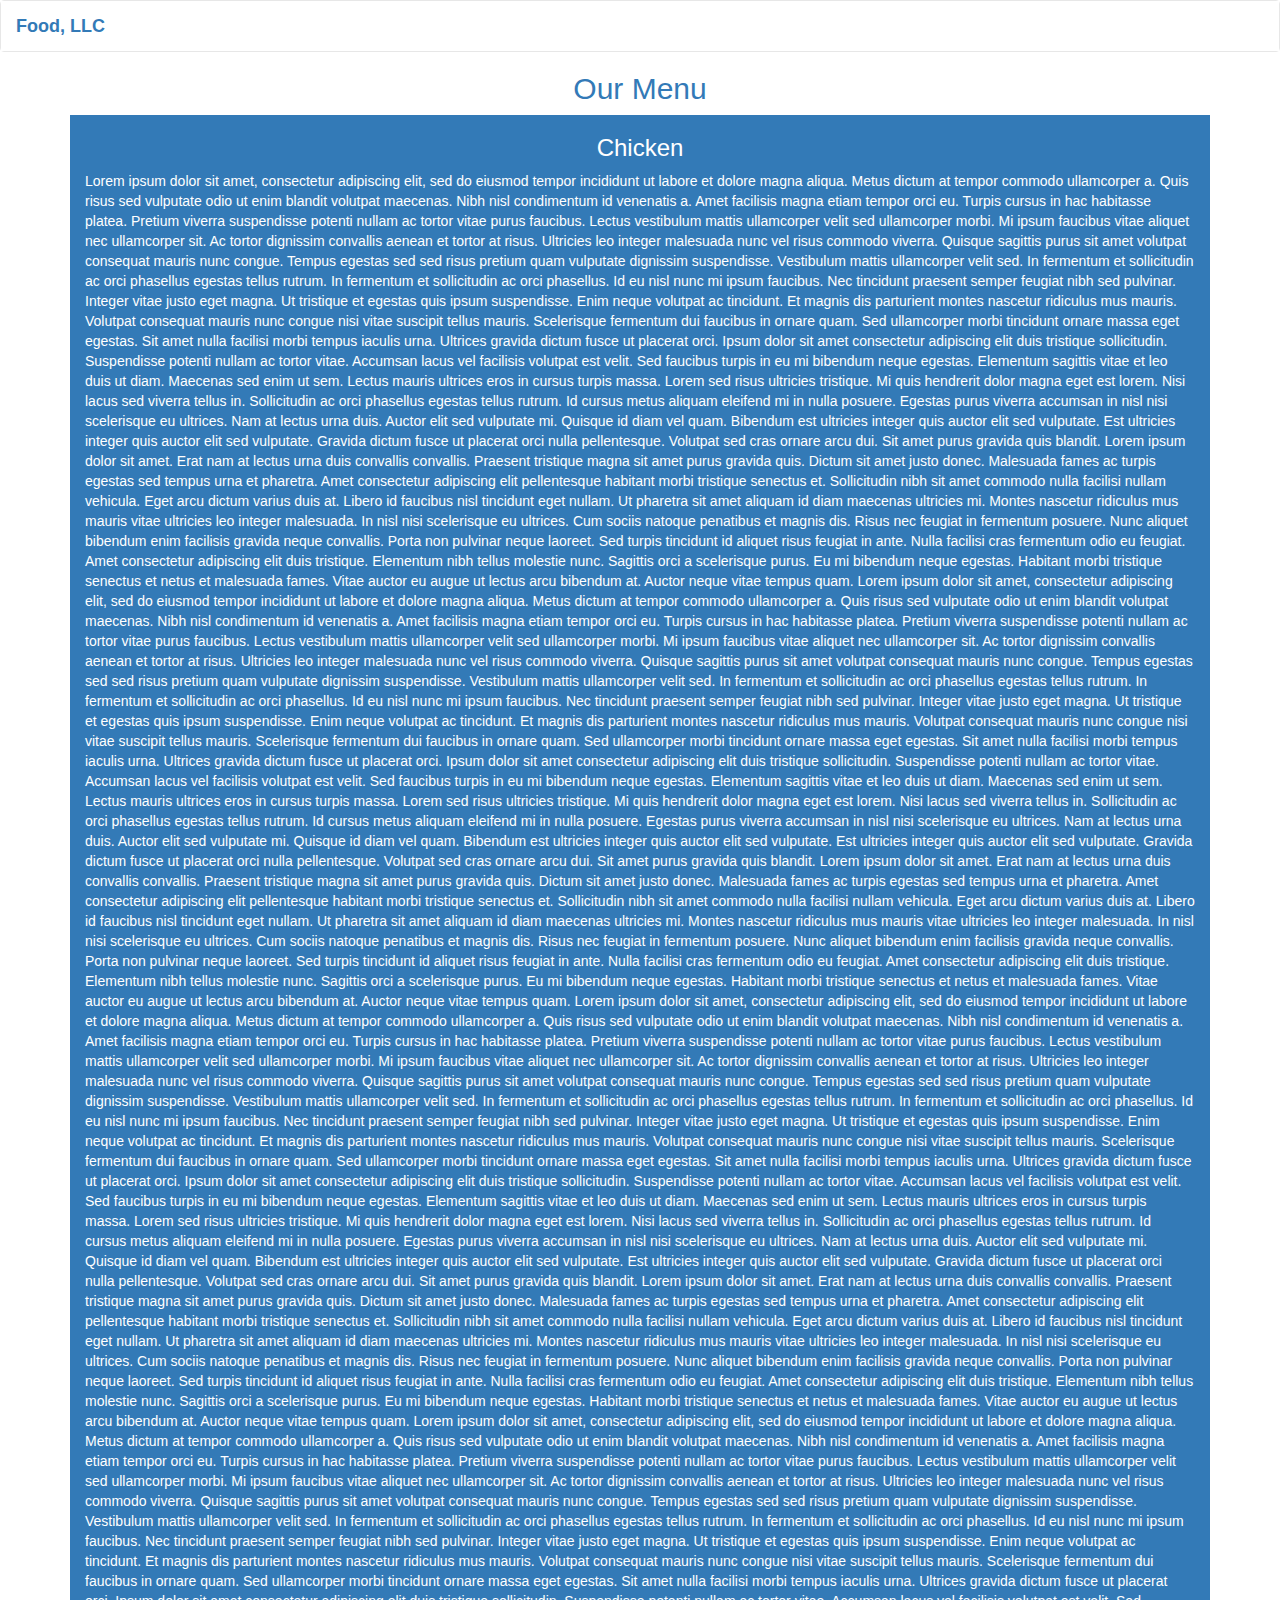
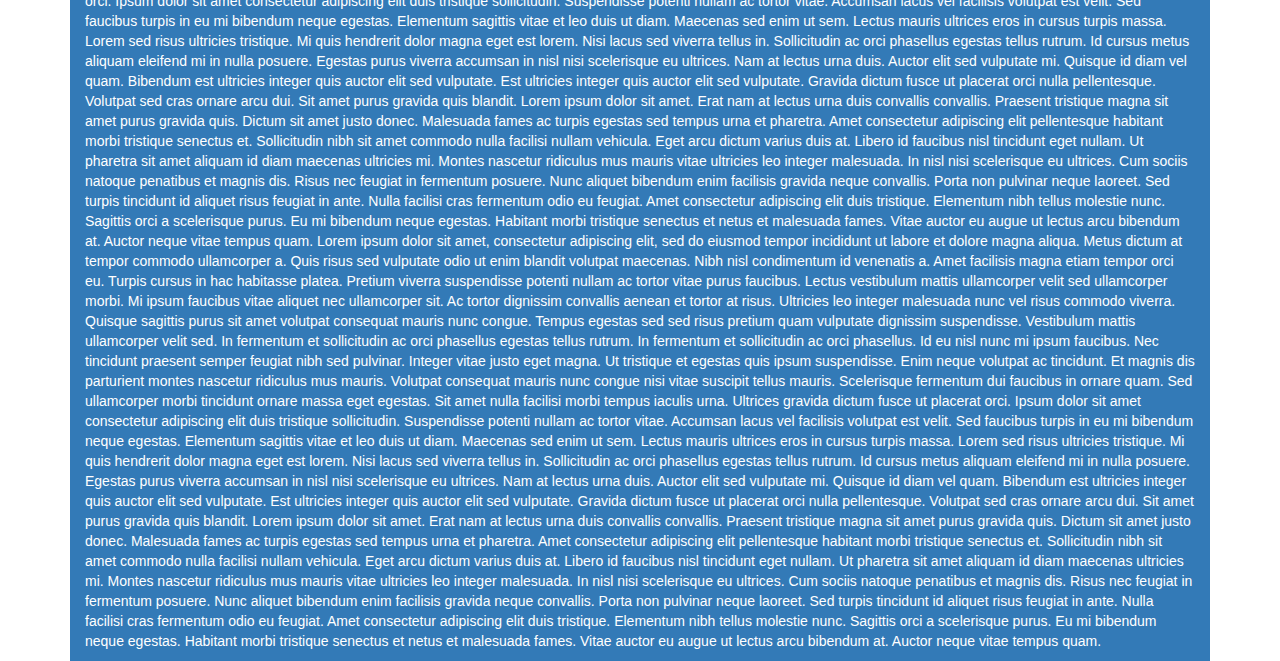
==== mod3_solution/index.html @ 7edb1a4d "Assignment module 3" ====
<!doctype html>
<html lang="en">
  <head>
    <meta charset="utf-8">
    <meta http-equiv="X-UA-Compatible" content="IE=edge">
    <meta name="viewport" content="width=device-width, initial-scale=1">

    <!-- HTML5 shim and Respond.js for IE8 support of HTML5 elements and media queries -->
    <!-- WARNING: Respond.js doesn't work if you view the page via file:// -->
    <!--[if lt IE 9]>
      <script src="https://oss.maxcdn.com/html5shiv/3.7.2/html5shiv.min.js"></script>
      <script src="https://oss.maxcdn.com/respond/1.4.2/respond.min.js"></script>
    <![endif]-->

    <title>Bootstrap Starter Page</title>
    <link rel="stylesheet" href="css/bootstrap.min.css">
    <link rel="stylesheet" href="css/styles.css">
  </head>
<body>

<header>
    <nav id="header-nav" class="navbar navbar-default">
        <div>
            <div class="navbar-header">
                <div class="navbar-brand">
                    <a href="index.html" class="pull-left">
                        Food, LLC
                    </a>
                </div>

                <button type="button" class="navbar-toggle collapsed" data-toggle="collapse"
                    data-target="#collapsable-nav" aria-expanded="false">
                    <span class="sr-only">Toggle navigation</span>
                    <span class="icon-bar"></span>
                    <span class="icon-bar"></span>
                    <span class="icon-bar"></span>
                </button>
            </div>
            <div id="collapsable-nav" class="collapse navbar-collapse">
                <ul id="nav-list" class="nav navbar-nav navbar-right visible-xs">
                    <li>
                        <a href="menu-categories.html">
                        <b>Chicken</b></a>
                    </li>
                    <li>
                        <a href="#">
                            <b>Beef</b>
                        </a>
                    </li>
                    <li>
                        <a href="#">
                            <b>Sushi</b>
                        </a>
                    </li>
                </ul><!-- #nav-list -->
            </div>
        </div>
    </nav>

</header>
<main>
    <h2 class="text-center">Our Menu</h2>
    <div class="container">
        <section class="col-md-12 col-sm-12 col-xs-12 content">
            <h3 class="text-center">Chicken</h3>
            <p>
                Lorem ipsum dolor sit amet, consectetur adipiscing elit, sed do eiusmod tempor incididunt ut labore et dolore magna
                aliqua. Metus dictum at tempor commodo ullamcorper a. Quis risus sed vulputate odio ut enim blandit volutpat maecenas.
                Nibh nisl condimentum id venenatis a. Amet facilisis magna etiam tempor orci eu. Turpis cursus in hac habitasse platea.
                Pretium viverra suspendisse potenti nullam ac tortor vitae purus faucibus. Lectus vestibulum mattis ullamcorper velit
                sed ullamcorper morbi. Mi ipsum faucibus vitae aliquet nec ullamcorper sit. Ac tortor dignissim convallis aenean et
                tortor at risus. Ultricies leo integer malesuada nunc vel risus commodo viverra. Quisque sagittis purus sit amet
                volutpat consequat mauris nunc congue. Tempus egestas sed sed risus pretium quam vulputate dignissim suspendisse.
                
                Vestibulum mattis ullamcorper velit sed. In fermentum et sollicitudin ac orci phasellus egestas tellus rutrum. In
                fermentum et sollicitudin ac orci phasellus. Id eu nisl nunc mi ipsum faucibus. Nec tincidunt praesent semper feugiat
                nibh sed pulvinar. Integer vitae justo eget magna. Ut tristique et egestas quis ipsum suspendisse. Enim neque volutpat
                ac tincidunt. Et magnis dis parturient montes nascetur ridiculus mus mauris. Volutpat consequat mauris nunc congue nisi
                vitae suscipit tellus mauris.
                
                Scelerisque fermentum dui faucibus in ornare quam. Sed ullamcorper morbi tincidunt ornare massa eget egestas. Sit amet
                nulla facilisi morbi tempus iaculis urna. Ultrices gravida dictum fusce ut placerat orci. Ipsum dolor sit amet
                consectetur adipiscing elit duis tristique sollicitudin. Suspendisse potenti nullam ac tortor vitae. Accumsan lacus vel
                facilisis volutpat est velit. Sed faucibus turpis in eu mi bibendum neque egestas. Elementum sagittis vitae et leo duis
                ut diam. Maecenas sed enim ut sem. Lectus mauris ultrices eros in cursus turpis massa. Lorem sed risus ultricies
                tristique. Mi quis hendrerit dolor magna eget est lorem. Nisi lacus sed viverra tellus in. Sollicitudin ac orci
                phasellus egestas tellus rutrum. Id cursus metus aliquam eleifend mi in nulla posuere. Egestas purus viverra accumsan in
                nisl nisi scelerisque eu ultrices. Nam at lectus urna duis.
                
                Auctor elit sed vulputate mi. Quisque id diam vel quam. Bibendum est ultricies integer quis auctor elit sed vulputate.
                Est ultricies integer quis auctor elit sed vulputate. Gravida dictum fusce ut placerat orci nulla pellentesque. Volutpat
                sed cras ornare arcu dui. Sit amet purus gravida quis blandit. Lorem ipsum dolor sit amet. Erat nam at lectus urna duis
                convallis convallis. Praesent tristique magna sit amet purus gravida quis. Dictum sit amet justo donec. Malesuada fames
                ac turpis egestas sed tempus urna et pharetra. Amet consectetur adipiscing elit pellentesque habitant morbi tristique
                senectus et. Sollicitudin nibh sit amet commodo nulla facilisi nullam vehicula. Eget arcu dictum varius duis at. Libero
                id faucibus nisl tincidunt eget nullam. Ut pharetra sit amet aliquam id diam maecenas ultricies mi. Montes nascetur
                ridiculus mus mauris vitae ultricies leo integer malesuada. In nisl nisi scelerisque eu ultrices.
                
                Cum sociis natoque penatibus et magnis dis. Risus nec feugiat in fermentum posuere. Nunc aliquet bibendum enim facilisis
                gravida neque convallis. Porta non pulvinar neque laoreet. Sed turpis tincidunt id aliquet risus feugiat in ante. Nulla
                facilisi cras fermentum odio eu feugiat. Amet consectetur adipiscing elit duis tristique. Elementum nibh tellus molestie
                nunc. Sagittis orci a scelerisque purus. Eu mi bibendum neque egestas. Habitant morbi tristique senectus et netus et
                malesuada fames. Vitae auctor eu augue ut lectus arcu bibendum at. Auctor neque vitae tempus quam.
                Lorem ipsum dolor sit amet, consectetur adipiscing elit, sed do eiusmod tempor incididunt ut labore et dolore magna
                aliqua. Metus dictum at tempor commodo ullamcorper a. Quis risus sed vulputate odio ut enim blandit volutpat maecenas.
                Nibh nisl condimentum id venenatis a. Amet facilisis magna etiam tempor orci eu. Turpis cursus in hac habitasse platea.
                Pretium viverra suspendisse potenti nullam ac tortor vitae purus faucibus. Lectus vestibulum mattis ullamcorper velit
                sed ullamcorper morbi. Mi ipsum faucibus vitae aliquet nec ullamcorper sit. Ac tortor dignissim convallis aenean et
                tortor at risus. Ultricies leo integer malesuada nunc vel risus commodo viverra. Quisque sagittis purus sit amet
                volutpat consequat mauris nunc congue. Tempus egestas sed sed risus pretium quam vulputate dignissim suspendisse.
                
                Vestibulum mattis ullamcorper velit sed. In fermentum et sollicitudin ac orci phasellus egestas tellus rutrum. In
                fermentum et sollicitudin ac orci phasellus. Id eu nisl nunc mi ipsum faucibus. Nec tincidunt praesent semper feugiat
                nibh sed pulvinar. Integer vitae justo eget magna. Ut tristique et egestas quis ipsum suspendisse. Enim neque volutpat
                ac tincidunt. Et magnis dis parturient montes nascetur ridiculus mus mauris. Volutpat consequat mauris nunc congue nisi
                vitae suscipit tellus mauris.
                
                Scelerisque fermentum dui faucibus in ornare quam. Sed ullamcorper morbi tincidunt ornare massa eget egestas. Sit amet
                nulla facilisi morbi tempus iaculis urna. Ultrices gravida dictum fusce ut placerat orci. Ipsum dolor sit amet
                consectetur adipiscing elit duis tristique sollicitudin. Suspendisse potenti nullam ac tortor vitae. Accumsan lacus vel
                facilisis volutpat est velit. Sed faucibus turpis in eu mi bibendum neque egestas. Elementum sagittis vitae et leo duis
                ut diam. Maecenas sed enim ut sem. Lectus mauris ultrices eros in cursus turpis massa. Lorem sed risus ultricies
                tristique. Mi quis hendrerit dolor magna eget est lorem. Nisi lacus sed viverra tellus in. Sollicitudin ac orci
                phasellus egestas tellus rutrum. Id cursus metus aliquam eleifend mi in nulla posuere. Egestas purus viverra accumsan in
                nisl nisi scelerisque eu ultrices. Nam at lectus urna duis.
                
                Auctor elit sed vulputate mi. Quisque id diam vel quam. Bibendum est ultricies integer quis auctor elit sed vulputate.
                Est ultricies integer quis auctor elit sed vulputate. Gravida dictum fusce ut placerat orci nulla pellentesque. Volutpat
                sed cras ornare arcu dui. Sit amet purus gravida quis blandit. Lorem ipsum dolor sit amet. Erat nam at lectus urna duis
                convallis convallis. Praesent tristique magna sit amet purus gravida quis. Dictum sit amet justo donec. Malesuada fames
                ac turpis egestas sed tempus urna et pharetra. Amet consectetur adipiscing elit pellentesque habitant morbi tristique
                senectus et. Sollicitudin nibh sit amet commodo nulla facilisi nullam vehicula. Eget arcu dictum varius duis at. Libero
                id faucibus nisl tincidunt eget nullam. Ut pharetra sit amet aliquam id diam maecenas ultricies mi. Montes nascetur
                ridiculus mus mauris vitae ultricies leo integer malesuada. In nisl nisi scelerisque eu ultrices.
                
                Cum sociis natoque penatibus et magnis dis. Risus nec feugiat in fermentum posuere. Nunc aliquet bibendum enim facilisis
                gravida neque convallis. Porta non pulvinar neque laoreet. Sed turpis tincidunt id aliquet risus feugiat in ante. Nulla
                facilisi cras fermentum odio eu feugiat. Amet consectetur adipiscing elit duis tristique. Elementum nibh tellus molestie
                nunc. Sagittis orci a scelerisque purus. Eu mi bibendum neque egestas. Habitant morbi tristique senectus et netus et
                malesuada fames. Vitae auctor eu augue ut lectus arcu bibendum at. Auctor neque vitae tempus quam.
                Lorem ipsum dolor sit amet, consectetur adipiscing elit, sed do eiusmod tempor incididunt ut labore et dolore magna
                aliqua. Metus dictum at tempor commodo ullamcorper a. Quis risus sed vulputate odio ut enim blandit volutpat maecenas.
                Nibh nisl condimentum id venenatis a. Amet facilisis magna etiam tempor orci eu. Turpis cursus in hac habitasse platea.
                Pretium viverra suspendisse potenti nullam ac tortor vitae purus faucibus. Lectus vestibulum mattis ullamcorper velit
                sed ullamcorper morbi. Mi ipsum faucibus vitae aliquet nec ullamcorper sit. Ac tortor dignissim convallis aenean et
                tortor at risus. Ultricies leo integer malesuada nunc vel risus commodo viverra. Quisque sagittis purus sit amet
                volutpat consequat mauris nunc congue. Tempus egestas sed sed risus pretium quam vulputate dignissim suspendisse.
                
                Vestibulum mattis ullamcorper velit sed. In fermentum et sollicitudin ac orci phasellus egestas tellus rutrum. In
                fermentum et sollicitudin ac orci phasellus. Id eu nisl nunc mi ipsum faucibus. Nec tincidunt praesent semper feugiat
                nibh sed pulvinar. Integer vitae justo eget magna. Ut tristique et egestas quis ipsum suspendisse. Enim neque volutpat
                ac tincidunt. Et magnis dis parturient montes nascetur ridiculus mus mauris. Volutpat consequat mauris nunc congue nisi
                vitae suscipit tellus mauris.
                
                Scelerisque fermentum dui faucibus in ornare quam. Sed ullamcorper morbi tincidunt ornare massa eget egestas. Sit amet
                nulla facilisi morbi tempus iaculis urna. Ultrices gravida dictum fusce ut placerat orci. Ipsum dolor sit amet
                consectetur adipiscing elit duis tristique sollicitudin. Suspendisse potenti nullam ac tortor vitae. Accumsan lacus vel
                facilisis volutpat est velit. Sed faucibus turpis in eu mi bibendum neque egestas. Elementum sagittis vitae et leo duis
                ut diam. Maecenas sed enim ut sem. Lectus mauris ultrices eros in cursus turpis massa. Lorem sed risus ultricies
                tristique. Mi quis hendrerit dolor magna eget est lorem. Nisi lacus sed viverra tellus in. Sollicitudin ac orci
                phasellus egestas tellus rutrum. Id cursus metus aliquam eleifend mi in nulla posuere. Egestas purus viverra accumsan in
                nisl nisi scelerisque eu ultrices. Nam at lectus urna duis.
                
                Auctor elit sed vulputate mi. Quisque id diam vel quam. Bibendum est ultricies integer quis auctor elit sed vulputate.
                Est ultricies integer quis auctor elit sed vulputate. Gravida dictum fusce ut placerat orci nulla pellentesque. Volutpat
                sed cras ornare arcu dui. Sit amet purus gravida quis blandit. Lorem ipsum dolor sit amet. Erat nam at lectus urna duis
                convallis convallis. Praesent tristique magna sit amet purus gravida quis. Dictum sit amet justo donec. Malesuada fames
                ac turpis egestas sed tempus urna et pharetra. Amet consectetur adipiscing elit pellentesque habitant morbi tristique
                senectus et. Sollicitudin nibh sit amet commodo nulla facilisi nullam vehicula. Eget arcu dictum varius duis at. Libero
                id faucibus nisl tincidunt eget nullam. Ut pharetra sit amet aliquam id diam maecenas ultricies mi. Montes nascetur
                ridiculus mus mauris vitae ultricies leo integer malesuada. In nisl nisi scelerisque eu ultrices.
                
                Cum sociis natoque penatibus et magnis dis. Risus nec feugiat in fermentum posuere. Nunc aliquet bibendum enim facilisis
                gravida neque convallis. Porta non pulvinar neque laoreet. Sed turpis tincidunt id aliquet risus feugiat in ante. Nulla
                facilisi cras fermentum odio eu feugiat. Amet consectetur adipiscing elit duis tristique. Elementum nibh tellus molestie
                nunc. Sagittis orci a scelerisque purus. Eu mi bibendum neque egestas. Habitant morbi tristique senectus et netus et
                malesuada fames. Vitae auctor eu augue ut lectus arcu bibendum at. Auctor neque vitae tempus quam.
                Lorem ipsum dolor sit amet, consectetur adipiscing elit, sed do eiusmod tempor incididunt ut labore et dolore magna
                aliqua. Metus dictum at tempor commodo ullamcorper a. Quis risus sed vulputate odio ut enim blandit volutpat maecenas.
                Nibh nisl condimentum id venenatis a. Amet facilisis magna etiam tempor orci eu. Turpis cursus in hac habitasse platea.
                Pretium viverra suspendisse potenti nullam ac tortor vitae purus faucibus. Lectus vestibulum mattis ullamcorper velit
                sed ullamcorper morbi. Mi ipsum faucibus vitae aliquet nec ullamcorper sit. Ac tortor dignissim convallis aenean et
                tortor at risus. Ultricies leo integer malesuada nunc vel risus commodo viverra. Quisque sagittis purus sit amet
                volutpat consequat mauris nunc congue. Tempus egestas sed sed risus pretium quam vulputate dignissim suspendisse.
                
                Vestibulum mattis ullamcorper velit sed. In fermentum et sollicitudin ac orci phasellus egestas tellus rutrum. In
                fermentum et sollicitudin ac orci phasellus. Id eu nisl nunc mi ipsum faucibus. Nec tincidunt praesent semper feugiat
                nibh sed pulvinar. Integer vitae justo eget magna. Ut tristique et egestas quis ipsum suspendisse. Enim neque volutpat
                ac tincidunt. Et magnis dis parturient montes nascetur ridiculus mus mauris. Volutpat consequat mauris nunc congue nisi
                vitae suscipit tellus mauris.
                
                Scelerisque fermentum dui faucibus in ornare quam. Sed ullamcorper morbi tincidunt ornare massa eget egestas. Sit amet
                nulla facilisi morbi tempus iaculis urna. Ultrices gravida dictum fusce ut placerat orci. Ipsum dolor sit amet
                consectetur adipiscing elit duis tristique sollicitudin. Suspendisse potenti nullam ac tortor vitae. Accumsan lacus vel
                facilisis volutpat est velit. Sed faucibus turpis in eu mi bibendum neque egestas. Elementum sagittis vitae et leo duis
                ut diam. Maecenas sed enim ut sem. Lectus mauris ultrices eros in cursus turpis massa. Lorem sed risus ultricies
                tristique. Mi quis hendrerit dolor magna eget est lorem. Nisi lacus sed viverra tellus in. Sollicitudin ac orci
                phasellus egestas tellus rutrum. Id cursus metus aliquam eleifend mi in nulla posuere. Egestas purus viverra accumsan in
                nisl nisi scelerisque eu ultrices. Nam at lectus urna duis.
                
                Auctor elit sed vulputate mi. Quisque id diam vel quam. Bibendum est ultricies integer quis auctor elit sed vulputate.
                Est ultricies integer quis auctor elit sed vulputate. Gravida dictum fusce ut placerat orci nulla pellentesque. Volutpat
                sed cras ornare arcu dui. Sit amet purus gravida quis blandit. Lorem ipsum dolor sit amet. Erat nam at lectus urna duis
                convallis convallis. Praesent tristique magna sit amet purus gravida quis. Dictum sit amet justo donec. Malesuada fames
                ac turpis egestas sed tempus urna et pharetra. Amet consectetur adipiscing elit pellentesque habitant morbi tristique
                senectus et. Sollicitudin nibh sit amet commodo nulla facilisi nullam vehicula. Eget arcu dictum varius duis at. Libero
                id faucibus nisl tincidunt eget nullam. Ut pharetra sit amet aliquam id diam maecenas ultricies mi. Montes nascetur
                ridiculus mus mauris vitae ultricies leo integer malesuada. In nisl nisi scelerisque eu ultrices.
                
                Cum sociis natoque penatibus et magnis dis. Risus nec feugiat in fermentum posuere. Nunc aliquet bibendum enim facilisis
                gravida neque convallis. Porta non pulvinar neque laoreet. Sed turpis tincidunt id aliquet risus feugiat in ante. Nulla
                facilisi cras fermentum odio eu feugiat. Amet consectetur adipiscing elit duis tristique. Elementum nibh tellus molestie
                nunc. Sagittis orci a scelerisque purus. Eu mi bibendum neque egestas. Habitant morbi tristique senectus et netus et
                malesuada fames. Vitae auctor eu augue ut lectus arcu bibendum at. Auctor neque vitae tempus quam.
                Lorem ipsum dolor sit amet, consectetur adipiscing elit, sed do eiusmod tempor incididunt ut labore et dolore magna
                aliqua. Metus dictum at tempor commodo ullamcorper a. Quis risus sed vulputate odio ut enim blandit volutpat maecenas.
                Nibh nisl condimentum id venenatis a. Amet facilisis magna etiam tempor orci eu. Turpis cursus in hac habitasse platea.
                Pretium viverra suspendisse potenti nullam ac tortor vitae purus faucibus. Lectus vestibulum mattis ullamcorper velit
                sed ullamcorper morbi. Mi ipsum faucibus vitae aliquet nec ullamcorper sit. Ac tortor dignissim convallis aenean et
                tortor at risus. Ultricies leo integer malesuada nunc vel risus commodo viverra. Quisque sagittis purus sit amet
                volutpat consequat mauris nunc congue. Tempus egestas sed sed risus pretium quam vulputate dignissim suspendisse.
                
                Vestibulum mattis ullamcorper velit sed. In fermentum et sollicitudin ac orci phasellus egestas tellus rutrum. In
                fermentum et sollicitudin ac orci phasellus. Id eu nisl nunc mi ipsum faucibus. Nec tincidunt praesent semper feugiat
                nibh sed pulvinar. Integer vitae justo eget magna. Ut tristique et egestas quis ipsum suspendisse. Enim neque volutpat
                ac tincidunt. Et magnis dis parturient montes nascetur ridiculus mus mauris. Volutpat consequat mauris nunc congue nisi
                vitae suscipit tellus mauris.
                
                Scelerisque fermentum dui faucibus in ornare quam. Sed ullamcorper morbi tincidunt ornare massa eget egestas. Sit amet
                nulla facilisi morbi tempus iaculis urna. Ultrices gravida dictum fusce ut placerat orci. Ipsum dolor sit amet
                consectetur adipiscing elit duis tristique sollicitudin. Suspendisse potenti nullam ac tortor vitae. Accumsan lacus vel
                facilisis volutpat est velit. Sed faucibus turpis in eu mi bibendum neque egestas. Elementum sagittis vitae et leo duis
                ut diam. Maecenas sed enim ut sem. Lectus mauris ultrices eros in cursus turpis massa. Lorem sed risus ultricies
                tristique. Mi quis hendrerit dolor magna eget est lorem. Nisi lacus sed viverra tellus in. Sollicitudin ac orci
                phasellus egestas tellus rutrum. Id cursus metus aliquam eleifend mi in nulla posuere. Egestas purus viverra accumsan in
                nisl nisi scelerisque eu ultrices. Nam at lectus urna duis.
                
                Auctor elit sed vulputate mi. Quisque id diam vel quam. Bibendum est ultricies integer quis auctor elit sed vulputate.
                Est ultricies integer quis auctor elit sed vulputate. Gravida dictum fusce ut placerat orci nulla pellentesque. Volutpat
                sed cras ornare arcu dui. Sit amet purus gravida quis blandit. Lorem ipsum dolor sit amet. Erat nam at lectus urna duis
                convallis convallis. Praesent tristique magna sit amet purus gravida quis. Dictum sit amet justo donec. Malesuada fames
                ac turpis egestas sed tempus urna et pharetra. Amet consectetur adipiscing elit pellentesque habitant morbi tristique
                senectus et. Sollicitudin nibh sit amet commodo nulla facilisi nullam vehicula. Eget arcu dictum varius duis at. Libero
                id faucibus nisl tincidunt eget nullam. Ut pharetra sit amet aliquam id diam maecenas ultricies mi. Montes nascetur
                ridiculus mus mauris vitae ultricies leo integer malesuada. In nisl nisi scelerisque eu ultrices.
                
                Cum sociis natoque penatibus et magnis dis. Risus nec feugiat in fermentum posuere. Nunc aliquet bibendum enim facilisis
                gravida neque convallis. Porta non pulvinar neque laoreet. Sed turpis tincidunt id aliquet risus feugiat in ante. Nulla
                facilisi cras fermentum odio eu feugiat. Amet consectetur adipiscing elit duis tristique. Elementum nibh tellus molestie
                nunc. Sagittis orci a scelerisque purus. Eu mi bibendum neque egestas. Habitant morbi tristique senectus et netus et
                malesuada fames. Vitae auctor eu augue ut lectus arcu bibendum at. Auctor neque vitae tempus quam.
            </p>
        </section>
    </div>
</main>

  <!-- jQuery (Bootstrap JS plugins depend on it) -->
  <script src="js/jquery-1.11.3.min.js"></script>
  <script src="js/bootstrap.min.js"></script>
  <script src="js/script.js"></script>
</body>
</html>
---- mod3_solution/css/styles.css ----
.navbar-brand a{
    font-weight: bold;
}

.navbar-brand a:hover{
    text-decoration: none;
}

.nav.navbar-nav.navbar-right a{
    text-align: center;
}

#collapsable-nav{
    padding: 0;
    background-color: #fff;
}

#nav-list{
    margin: 0;
    background-color: #337ab7;
}

#nav-list > li{
    border: 1px solid black;
}

#nav-list > li > a{
    color: #fff;
}

#nav-list > li > a:hover{
    background-color: #03a9f4;
}

h2{
    color: #337ab7;
}

.content{
    background-color: #337ab7;
    color: #fff;
}
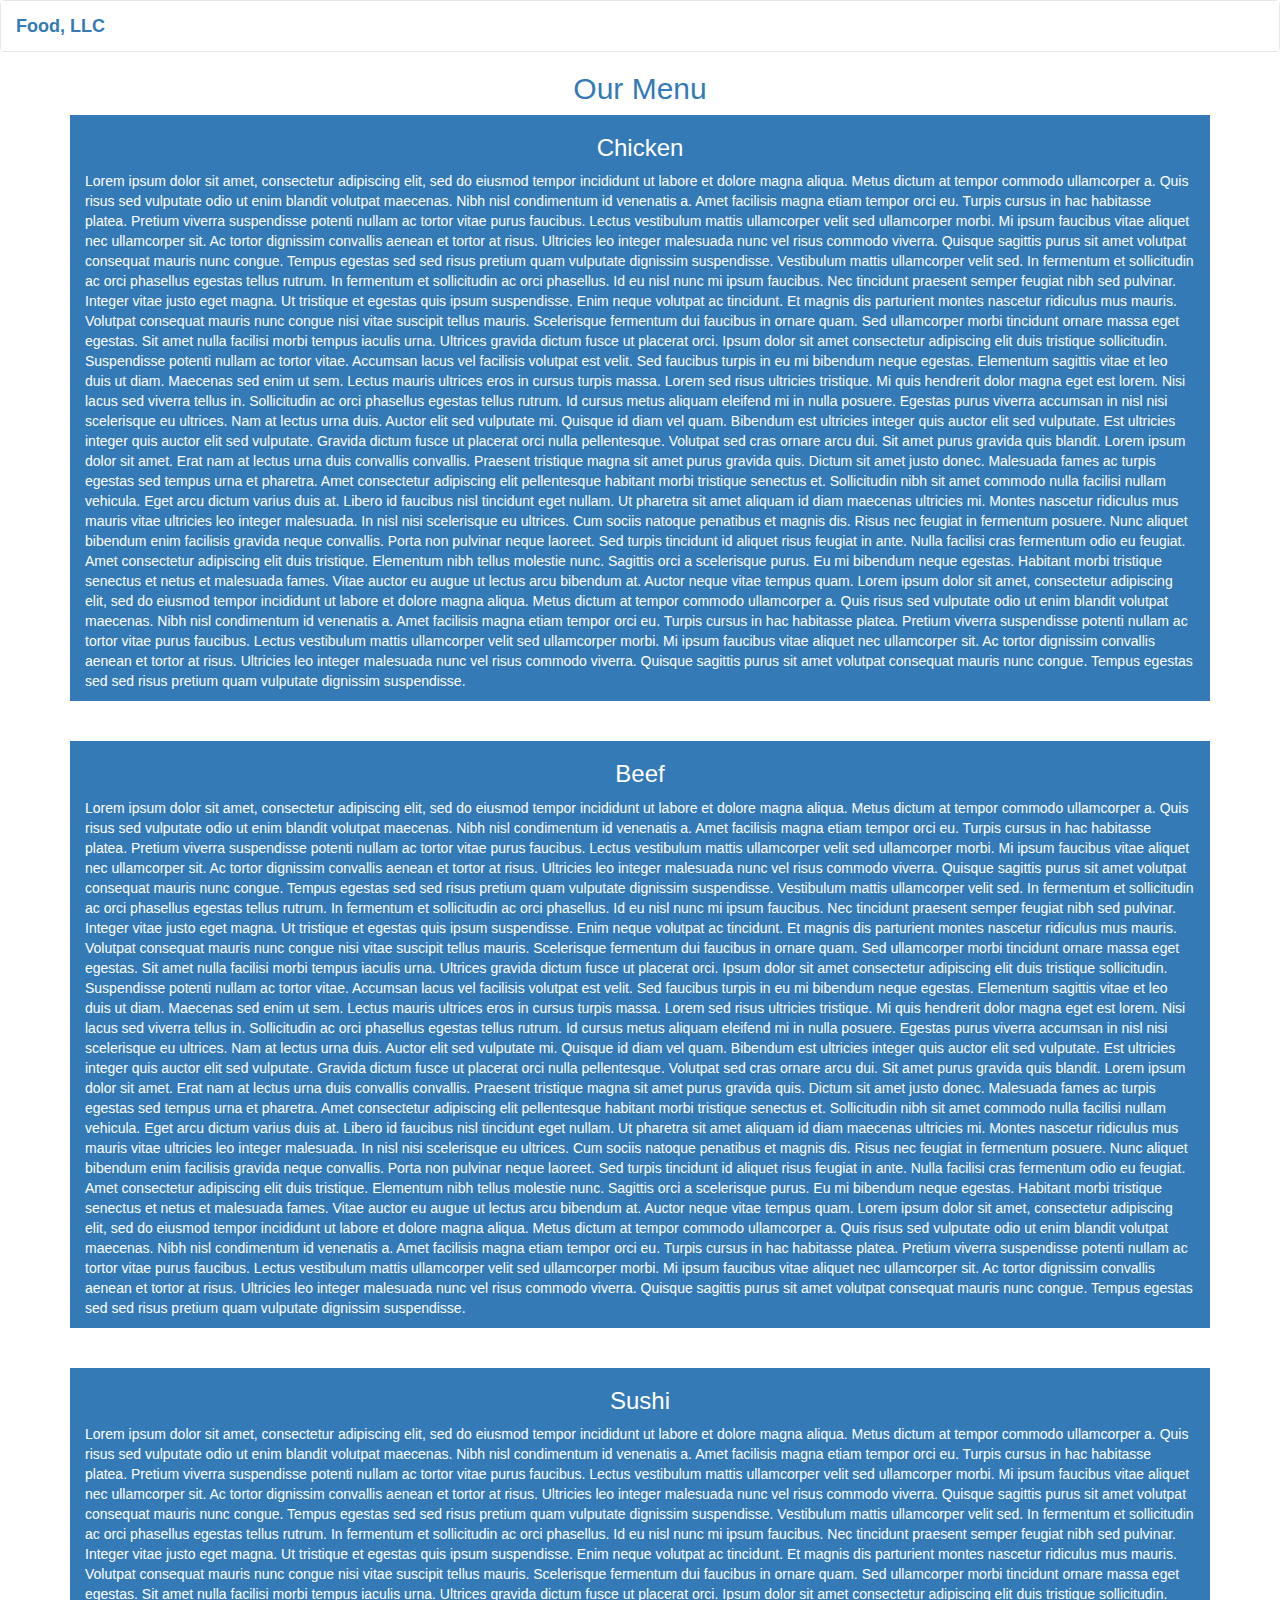
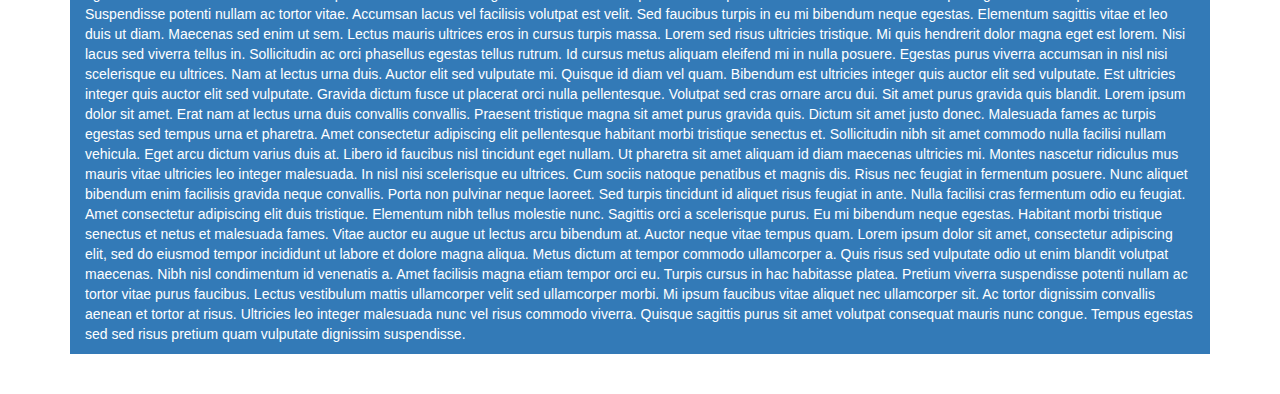
==== commit b2a262e3: "Assignment module 3 update." ====
--- a/mod3_solution/index.html
+++ b/mod3_solution/index.html
@@ -108,147 +108,166 @@
                 sed ullamcorper morbi. Mi ipsum faucibus vitae aliquet nec ullamcorper sit. Ac tortor dignissim convallis aenean et
                 tortor at risus. Ultricies leo integer malesuada nunc vel risus commodo viverra. Quisque sagittis purus sit amet
                 volutpat consequat mauris nunc congue. Tempus egestas sed sed risus pretium quam vulputate dignissim suspendisse.
-                
-                Vestibulum mattis ullamcorper velit sed. In fermentum et sollicitudin ac orci phasellus egestas tellus rutrum. In
-                fermentum et sollicitudin ac orci phasellus. Id eu nisl nunc mi ipsum faucibus. Nec tincidunt praesent semper feugiat
-                nibh sed pulvinar. Integer vitae justo eget magna. Ut tristique et egestas quis ipsum suspendisse. Enim neque volutpat
-                ac tincidunt. Et magnis dis parturient montes nascetur ridiculus mus mauris. Volutpat consequat mauris nunc congue nisi
+            </p>
+        </section>
+        <section class="col-md-12 col-sm-12 col-xs-12 content">
+            <h3 class="text-center">Beef</h3>
+            <p>
+                Lorem ipsum dolor sit amet, consectetur adipiscing elit, sed do eiusmod tempor incididunt ut labore et dolore
+                magna
+                aliqua. Metus dictum at tempor commodo ullamcorper a. Quis risus sed vulputate odio ut enim blandit volutpat
+                maecenas.
+                Nibh nisl condimentum id venenatis a. Amet facilisis magna etiam tempor orci eu. Turpis cursus in hac habitasse
+                platea.
+                Pretium viverra suspendisse potenti nullam ac tortor vitae purus faucibus. Lectus vestibulum mattis ullamcorper
+                velit
+                sed ullamcorper morbi. Mi ipsum faucibus vitae aliquet nec ullamcorper sit. Ac tortor dignissim convallis aenean
+                et
+                tortor at risus. Ultricies leo integer malesuada nunc vel risus commodo viverra. Quisque sagittis purus sit amet
+                volutpat consequat mauris nunc congue. Tempus egestas sed sed risus pretium quam vulputate dignissim
+                suspendisse.
+        
+                Vestibulum mattis ullamcorper velit sed. In fermentum et sollicitudin ac orci phasellus egestas tellus rutrum.
+                In
+                fermentum et sollicitudin ac orci phasellus. Id eu nisl nunc mi ipsum faucibus. Nec tincidunt praesent semper
+                feugiat
+                nibh sed pulvinar. Integer vitae justo eget magna. Ut tristique et egestas quis ipsum suspendisse. Enim neque
+                volutpat
+                ac tincidunt. Et magnis dis parturient montes nascetur ridiculus mus mauris. Volutpat consequat mauris nunc
+                congue nisi
                 vitae suscipit tellus mauris.
-                
-                Scelerisque fermentum dui faucibus in ornare quam. Sed ullamcorper morbi tincidunt ornare massa eget egestas. Sit amet
+        
+                Scelerisque fermentum dui faucibus in ornare quam. Sed ullamcorper morbi tincidunt ornare massa eget egestas.
+                Sit amet
                 nulla facilisi morbi tempus iaculis urna. Ultrices gravida dictum fusce ut placerat orci. Ipsum dolor sit amet
-                consectetur adipiscing elit duis tristique sollicitudin. Suspendisse potenti nullam ac tortor vitae. Accumsan lacus vel
-                facilisis volutpat est velit. Sed faucibus turpis in eu mi bibendum neque egestas. Elementum sagittis vitae et leo duis
+                consectetur adipiscing elit duis tristique sollicitudin. Suspendisse potenti nullam ac tortor vitae. Accumsan
+                lacus vel
+                facilisis volutpat est velit. Sed faucibus turpis in eu mi bibendum neque egestas. Elementum sagittis vitae et
+                leo duis
                 ut diam. Maecenas sed enim ut sem. Lectus mauris ultrices eros in cursus turpis massa. Lorem sed risus ultricies
                 tristique. Mi quis hendrerit dolor magna eget est lorem. Nisi lacus sed viverra tellus in. Sollicitudin ac orci
-                phasellus egestas tellus rutrum. Id cursus metus aliquam eleifend mi in nulla posuere. Egestas purus viverra accumsan in
+                phasellus egestas tellus rutrum. Id cursus metus aliquam eleifend mi in nulla posuere. Egestas purus viverra
+                accumsan in
                 nisl nisi scelerisque eu ultrices. Nam at lectus urna duis.
-                
-                Auctor elit sed vulputate mi. Quisque id diam vel quam. Bibendum est ultricies integer quis auctor elit sed vulputate.
-                Est ultricies integer quis auctor elit sed vulputate. Gravida dictum fusce ut placerat orci nulla pellentesque. Volutpat
-                sed cras ornare arcu dui. Sit amet purus gravida quis blandit. Lorem ipsum dolor sit amet. Erat nam at lectus urna duis
-                convallis convallis. Praesent tristique magna sit amet purus gravida quis. Dictum sit amet justo donec. Malesuada fames
-                ac turpis egestas sed tempus urna et pharetra. Amet consectetur adipiscing elit pellentesque habitant morbi tristique
-                senectus et. Sollicitudin nibh sit amet commodo nulla facilisi nullam vehicula. Eget arcu dictum varius duis at. Libero
-                id faucibus nisl tincidunt eget nullam. Ut pharetra sit amet aliquam id diam maecenas ultricies mi. Montes nascetur
+        
+                Auctor elit sed vulputate mi. Quisque id diam vel quam. Bibendum est ultricies integer quis auctor elit sed
+                vulputate.
+                Est ultricies integer quis auctor elit sed vulputate. Gravida dictum fusce ut placerat orci nulla pellentesque.
+                Volutpat
+                sed cras ornare arcu dui. Sit amet purus gravida quis blandit. Lorem ipsum dolor sit amet. Erat nam at lectus
+                urna duis
+                convallis convallis. Praesent tristique magna sit amet purus gravida quis. Dictum sit amet justo donec.
+                Malesuada fames
+                ac turpis egestas sed tempus urna et pharetra. Amet consectetur adipiscing elit pellentesque habitant morbi
+                tristique
+                senectus et. Sollicitudin nibh sit amet commodo nulla facilisi nullam vehicula. Eget arcu dictum varius duis at.
+                Libero
+                id faucibus nisl tincidunt eget nullam. Ut pharetra sit amet aliquam id diam maecenas ultricies mi. Montes
+                nascetur
                 ridiculus mus mauris vitae ultricies leo integer malesuada. In nisl nisi scelerisque eu ultrices.
-                
-                Cum sociis natoque penatibus et magnis dis. Risus nec feugiat in fermentum posuere. Nunc aliquet bibendum enim facilisis
-                gravida neque convallis. Porta non pulvinar neque laoreet. Sed turpis tincidunt id aliquet risus feugiat in ante. Nulla
-                facilisi cras fermentum odio eu feugiat. Amet consectetur adipiscing elit duis tristique. Elementum nibh tellus molestie
-                nunc. Sagittis orci a scelerisque purus. Eu mi bibendum neque egestas. Habitant morbi tristique senectus et netus et
+        
+                Cum sociis natoque penatibus et magnis dis. Risus nec feugiat in fermentum posuere. Nunc aliquet bibendum enim
+                facilisis
+                gravida neque convallis. Porta non pulvinar neque laoreet. Sed turpis tincidunt id aliquet risus feugiat in
+                ante. Nulla
+                facilisi cras fermentum odio eu feugiat. Amet consectetur adipiscing elit duis tristique. Elementum nibh tellus
+                molestie
+                nunc. Sagittis orci a scelerisque purus. Eu mi bibendum neque egestas. Habitant morbi tristique senectus et
+                netus et
                 malesuada fames. Vitae auctor eu augue ut lectus arcu bibendum at. Auctor neque vitae tempus quam.
-                Lorem ipsum dolor sit amet, consectetur adipiscing elit, sed do eiusmod tempor incididunt ut labore et dolore magna
-                aliqua. Metus dictum at tempor commodo ullamcorper a. Quis risus sed vulputate odio ut enim blandit volutpat maecenas.
-                Nibh nisl condimentum id venenatis a. Amet facilisis magna etiam tempor orci eu. Turpis cursus in hac habitasse platea.
-                Pretium viverra suspendisse potenti nullam ac tortor vitae purus faucibus. Lectus vestibulum mattis ullamcorper velit
-                sed ullamcorper morbi. Mi ipsum faucibus vitae aliquet nec ullamcorper sit. Ac tortor dignissim convallis aenean et
-                tortor at risus. Ultricies leo integer malesuada nunc vel risus commodo viverra. Quisque sagittis purus sit amet
-                volutpat consequat mauris nunc congue. Tempus egestas sed sed risus pretium quam vulputate dignissim suspendisse.
-                
-                Vestibulum mattis ullamcorper velit sed. In fermentum et sollicitudin ac orci phasellus egestas tellus rutrum. In
-                fermentum et sollicitudin ac orci phasellus. Id eu nisl nunc mi ipsum faucibus. Nec tincidunt praesent semper feugiat
-                nibh sed pulvinar. Integer vitae justo eget magna. Ut tristique et egestas quis ipsum suspendisse. Enim neque volutpat
-                ac tincidunt. Et magnis dis parturient montes nascetur ridiculus mus mauris. Volutpat consequat mauris nunc congue nisi
+                Lorem ipsum dolor sit amet, consectetur adipiscing elit, sed do eiusmod tempor incididunt ut labore et dolore
+                magna
+                aliqua. Metus dictum at tempor commodo ullamcorper a. Quis risus sed vulputate odio ut enim blandit volutpat
+                maecenas.
+                Nibh nisl condimentum id venenatis a. Amet facilisis magna etiam tempor orci eu. Turpis cursus in hac habitasse
+                platea.
+                Pretium viverra suspendisse potenti nullam ac tortor vitae purus faucibus. Lectus vestibulum mattis ullamcorper
+                velit
+                sed ullamcorper morbi. Mi ipsum faucibus vitae aliquet nec ullamcorper sit. Ac tortor dignissim convallis aenean
+                et
+                tortor at risus. Ultricies leo integer malesuada nunc vel risus commodo viverra. Quisque sagittis purus sit amet
+                volutpat consequat mauris nunc congue. Tempus egestas sed sed risus pretium quam vulputate dignissim
+                suspendisse.
+            </p>
+        </section>
+        <section class="col-md-12 col-sm-12 col-xs-12 content">
+            <h3 class="text-center">Sushi</h3>
+            <p>
+                Lorem ipsum dolor sit amet, consectetur adipiscing elit, sed do eiusmod tempor incididunt ut labore et dolore
+                magna
+                aliqua. Metus dictum at tempor commodo ullamcorper a. Quis risus sed vulputate odio ut enim blandit volutpat
+                maecenas.
+                Nibh nisl condimentum id venenatis a. Amet facilisis magna etiam tempor orci eu. Turpis cursus in hac habitasse
+                platea.
+                Pretium viverra suspendisse potenti nullam ac tortor vitae purus faucibus. Lectus vestibulum mattis ullamcorper
+                velit
+                sed ullamcorper morbi. Mi ipsum faucibus vitae aliquet nec ullamcorper sit. Ac tortor dignissim convallis aenean
+                et
+                tortor at risus. Ultricies leo integer malesuada nunc vel risus commodo viverra. Quisque sagittis purus sit amet
+                volutpat consequat mauris nunc congue. Tempus egestas sed sed risus pretium quam vulputate dignissim
+                suspendisse.
+        
+                Vestibulum mattis ullamcorper velit sed. In fermentum et sollicitudin ac orci phasellus egestas tellus rutrum.
+                In
+                fermentum et sollicitudin ac orci phasellus. Id eu nisl nunc mi ipsum faucibus. Nec tincidunt praesent semper
+                feugiat
+                nibh sed pulvinar. Integer vitae justo eget magna. Ut tristique et egestas quis ipsum suspendisse. Enim neque
+                volutpat
+                ac tincidunt. Et magnis dis parturient montes nascetur ridiculus mus mauris. Volutpat consequat mauris nunc
+                congue nisi
                 vitae suscipit tellus mauris.
-                
-                Scelerisque fermentum dui faucibus in ornare quam. Sed ullamcorper morbi tincidunt ornare massa eget egestas. Sit amet
+        
+                Scelerisque fermentum dui faucibus in ornare quam. Sed ullamcorper morbi tincidunt ornare massa eget egestas.
+                Sit amet
                 nulla facilisi morbi tempus iaculis urna. Ultrices gravida dictum fusce ut placerat orci. Ipsum dolor sit amet
-                consectetur adipiscing elit duis tristique sollicitudin. Suspendisse potenti nullam ac tortor vitae. Accumsan lacus vel
-                facilisis volutpat est velit. Sed faucibus turpis in eu mi bibendum neque egestas. Elementum sagittis vitae et leo duis
+                consectetur adipiscing elit duis tristique sollicitudin. Suspendisse potenti nullam ac tortor vitae. Accumsan
+                lacus vel
+                facilisis volutpat est velit. Sed faucibus turpis in eu mi bibendum neque egestas. Elementum sagittis vitae et
+                leo duis
                 ut diam. Maecenas sed enim ut sem. Lectus mauris ultrices eros in cursus turpis massa. Lorem sed risus ultricies
                 tristique. Mi quis hendrerit dolor magna eget est lorem. Nisi lacus sed viverra tellus in. Sollicitudin ac orci
-                phasellus egestas tellus rutrum. Id cursus metus aliquam eleifend mi in nulla posuere. Egestas purus viverra accumsan in
+                phasellus egestas tellus rutrum. Id cursus metus aliquam eleifend mi in nulla posuere. Egestas purus viverra
+                accumsan in
                 nisl nisi scelerisque eu ultrices. Nam at lectus urna duis.
-                
-                Auctor elit sed vulputate mi. Quisque id diam vel quam. Bibendum est ultricies integer quis auctor elit sed vulputate.
-                Est ultricies integer quis auctor elit sed vulputate. Gravida dictum fusce ut placerat orci nulla pellentesque. Volutpat
-                sed cras ornare arcu dui. Sit amet purus gravida quis blandit. Lorem ipsum dolor sit amet. Erat nam at lectus urna duis
-                convallis convallis. Praesent tristique magna sit amet purus gravida quis. Dictum sit amet justo donec. Malesuada fames
-                ac turpis egestas sed tempus urna et pharetra. Amet consectetur adipiscing elit pellentesque habitant morbi tristique
-                senectus et. Sollicitudin nibh sit amet commodo nulla facilisi nullam vehicula. Eget arcu dictum varius duis at. Libero
-                id faucibus nisl tincidunt eget nullam. Ut pharetra sit amet aliquam id diam maecenas ultricies mi. Montes nascetur
+        
+                Auctor elit sed vulputate mi. Quisque id diam vel quam. Bibendum est ultricies integer quis auctor elit sed
+                vulputate.
+                Est ultricies integer quis auctor elit sed vulputate. Gravida dictum fusce ut placerat orci nulla pellentesque.
+                Volutpat
+                sed cras ornare arcu dui. Sit amet purus gravida quis blandit. Lorem ipsum dolor sit amet. Erat nam at lectus
+                urna duis
+                convallis convallis. Praesent tristique magna sit amet purus gravida quis. Dictum sit amet justo donec.
+                Malesuada fames
+                ac turpis egestas sed tempus urna et pharetra. Amet consectetur adipiscing elit pellentesque habitant morbi
+                tristique
+                senectus et. Sollicitudin nibh sit amet commodo nulla facilisi nullam vehicula. Eget arcu dictum varius duis at.
+                Libero
+                id faucibus nisl tincidunt eget nullam. Ut pharetra sit amet aliquam id diam maecenas ultricies mi. Montes
+                nascetur
                 ridiculus mus mauris vitae ultricies leo integer malesuada. In nisl nisi scelerisque eu ultrices.
-                
-                Cum sociis natoque penatibus et magnis dis. Risus nec feugiat in fermentum posuere. Nunc aliquet bibendum enim facilisis
-                gravida neque convallis. Porta non pulvinar neque laoreet. Sed turpis tincidunt id aliquet risus feugiat in ante. Nulla
-                facilisi cras fermentum odio eu feugiat. Amet consectetur adipiscing elit duis tristique. Elementum nibh tellus molestie
-                nunc. Sagittis orci a scelerisque purus. Eu mi bibendum neque egestas. Habitant morbi tristique senectus et netus et
+        
+                Cum sociis natoque penatibus et magnis dis. Risus nec feugiat in fermentum posuere. Nunc aliquet bibendum enim
+                facilisis
+                gravida neque convallis. Porta non pulvinar neque laoreet. Sed turpis tincidunt id aliquet risus feugiat in
+                ante. Nulla
+                facilisi cras fermentum odio eu feugiat. Amet consectetur adipiscing elit duis tristique. Elementum nibh tellus
+                molestie
+                nunc. Sagittis orci a scelerisque purus. Eu mi bibendum neque egestas. Habitant morbi tristique senectus et
+                netus et
                 malesuada fames. Vitae auctor eu augue ut lectus arcu bibendum at. Auctor neque vitae tempus quam.
-                Lorem ipsum dolor sit amet, consectetur adipiscing elit, sed do eiusmod tempor incididunt ut labore et dolore magna
-                aliqua. Metus dictum at tempor commodo ullamcorper a. Quis risus sed vulputate odio ut enim blandit volutpat maecenas.
-                Nibh nisl condimentum id venenatis a. Amet facilisis magna etiam tempor orci eu. Turpis cursus in hac habitasse platea.
-                Pretium viverra suspendisse potenti nullam ac tortor vitae purus faucibus. Lectus vestibulum mattis ullamcorper velit
-                sed ullamcorper morbi. Mi ipsum faucibus vitae aliquet nec ullamcorper sit. Ac tortor dignissim convallis aenean et
-                tortor at risus. Ultricies leo integer malesuada nunc vel risus commodo viverra. Quisque sagittis purus sit amet
-                volutpat consequat mauris nunc congue. Tempus egestas sed sed risus pretium quam vulputate dignissim suspendisse.
-                
-                Vestibulum mattis ullamcorper velit sed. In fermentum et sollicitudin ac orci phasellus egestas tellus rutrum. In
-                fermentum et sollicitudin ac orci phasellus. Id eu nisl nunc mi ipsum faucibus. Nec tincidunt praesent semper feugiat
-                nibh sed pulvinar. Integer vitae justo eget magna. Ut tristique et egestas quis ipsum suspendisse. Enim neque volutpat
-                ac tincidunt. Et magnis dis parturient montes nascetur ridiculus mus mauris. Volutpat consequat mauris nunc congue nisi
-                vitae suscipit tellus mauris.
-                
-                Scelerisque fermentum dui faucibus in ornare quam. Sed ullamcorper morbi tincidunt ornare massa eget egestas. Sit amet
-                nulla facilisi morbi tempus iaculis urna. Ultrices gravida dictum fusce ut placerat orci. Ipsum dolor sit amet
-                consectetur adipiscing elit duis tristique sollicitudin. Suspendisse potenti nullam ac tortor vitae. Accumsan lacus vel
-                facilisis volutpat est velit. Sed faucibus turpis in eu mi bibendum neque egestas. Elementum sagittis vitae et leo duis
-                ut diam. Maecenas sed enim ut sem. Lectus mauris ultrices eros in cursus turpis massa. Lorem sed risus ultricies
-                tristique. Mi quis hendrerit dolor magna eget est lorem. Nisi lacus sed viverra tellus in. Sollicitudin ac orci
-                phasellus egestas tellus rutrum. Id cursus metus aliquam eleifend mi in nulla posuere. Egestas purus viverra accumsan in
-                nisl nisi scelerisque eu ultrices. Nam at lectus urna duis.
-                
-                Auctor elit sed vulputate mi. Quisque id diam vel quam. Bibendum est ultricies integer quis auctor elit sed vulputate.
-                Est ultricies integer quis auctor elit sed vulputate. Gravida dictum fusce ut placerat orci nulla pellentesque. Volutpat
-                sed cras ornare arcu dui. Sit amet purus gravida quis blandit. Lorem ipsum dolor sit amet. Erat nam at lectus urna duis
-                convallis convallis. Praesent tristique magna sit amet purus gravida quis. Dictum sit amet justo donec. Malesuada fames
-                ac turpis egestas sed tempus urna et pharetra. Amet consectetur adipiscing elit pellentesque habitant morbi tristique
-                senectus et. Sollicitudin nibh sit amet commodo nulla facilisi nullam vehicula. Eget arcu dictum varius duis at. Libero
-                id faucibus nisl tincidunt eget nullam. Ut pharetra sit amet aliquam id diam maecenas ultricies mi. Montes nascetur
-                ridiculus mus mauris vitae ultricies leo integer malesuada. In nisl nisi scelerisque eu ultrices.
-                
-                Cum sociis natoque penatibus et magnis dis. Risus nec feugiat in fermentum posuere. Nunc aliquet bibendum enim facilisis
-                gravida neque convallis. Porta non pulvinar neque laoreet. Sed turpis tincidunt id aliquet risus feugiat in ante. Nulla
-                facilisi cras fermentum odio eu feugiat. Amet consectetur adipiscing elit duis tristique. Elementum nibh tellus molestie
-                nunc. Sagittis orci a scelerisque purus. Eu mi bibendum neque egestas. Habitant morbi tristique senectus et netus et
-                malesuada fames. Vitae auctor eu augue ut lectus arcu bibendum at. Auctor neque vitae tempus quam.
-                Lorem ipsum dolor sit amet, consectetur adipiscing elit, sed do eiusmod tempor incididunt ut labore et dolore magna
-                aliqua. Metus dictum at tempor commodo ullamcorper a. Quis risus sed vulputate odio ut enim blandit volutpat maecenas.
-                Nibh nisl condimentum id venenatis a. Amet facilisis magna etiam tempor orci eu. Turpis cursus in hac habitasse platea.
-                Pretium viverra suspendisse potenti nullam ac tortor vitae purus faucibus. Lectus vestibulum mattis ullamcorper velit
-                sed ullamcorper morbi. Mi ipsum faucibus vitae aliquet nec ullamcorper sit. Ac tortor dignissim convallis aenean et
-                tortor at risus. Ultricies leo integer malesuada nunc vel risus commodo viverra. Quisque sagittis purus sit amet
-                volutpat consequat mauris nunc congue. Tempus egestas sed sed risus pretium quam vulputate dignissim suspendisse.
-                
-                Vestibulum mattis ullamcorper velit sed. In fermentum et sollicitudin ac orci phasellus egestas tellus rutrum. In
-                fermentum et sollicitudin ac orci phasellus. Id eu nisl nunc mi ipsum faucibus. Nec tincidunt praesent semper feugiat
-                nibh sed pulvinar. Integer vitae justo eget magna. Ut tristique et egestas quis ipsum suspendisse. Enim neque volutpat
-                ac tincidunt. Et magnis dis parturient montes nascetur ridiculus mus mauris. Volutpat consequat mauris nunc congue nisi
-                vitae suscipit tellus mauris.
-                
-                Scelerisque fermentum dui faucibus in ornare quam. Sed ullamcorper morbi tincidunt ornare massa eget egestas. Sit amet
-                nulla facilisi morbi tempus iaculis urna. Ultrices gravida dictum fusce ut placerat orci. Ipsum dolor sit amet
-                consectetur adipiscing elit duis tristique sollicitudin. Suspendisse potenti nullam ac tortor vitae. Accumsan lacus vel
-                facilisis volutpat est velit. Sed faucibus turpis in eu mi bibendum neque egestas. Elementum sagittis vitae et leo duis
-                ut diam. Maecenas sed enim ut sem. Lectus mauris ultrices eros in cursus turpis massa. Lorem sed risus ultricies
-                tristique. Mi quis hendrerit dolor magna eget est lorem. Nisi lacus sed viverra tellus in. Sollicitudin ac orci
-                phasellus egestas tellus rutrum. Id cursus metus aliquam eleifend mi in nulla posuere. Egestas purus viverra accumsan in
-                nisl nisi scelerisque eu ultrices. Nam at lectus urna duis.
-                
-                Auctor elit sed vulputate mi. Quisque id diam vel quam. Bibendum est ultricies integer quis auctor elit sed vulputate.
-                Est ultricies integer quis auctor elit sed vulputate. Gravida dictum fusce ut placerat orci nulla pellentesque. Volutpat
-                sed cras ornare arcu dui. Sit amet purus gravida quis blandit. Lorem ipsum dolor sit amet. Erat nam at lectus urna duis
-                convallis convallis. Praesent tristique magna sit amet purus gravida quis. Dictum sit amet justo donec. Malesuada fames
-                ac turpis egestas sed tempus urna et pharetra. Amet consectetur adipiscing elit pellentesque habitant morbi tristique
-                senectus et. Sollicitudin nibh sit amet commodo nulla facilisi nullam vehicula. Eget arcu dictum varius duis at. Libero
-                id faucibus nisl tincidunt eget nullam. Ut pharetra sit amet aliquam id diam maecenas ultricies mi. Montes nascetur
-                ridiculus mus mauris vitae ultricies leo integer malesuada. In nisl nisi scelerisque eu ultrices.
-                
-                Cum sociis natoque penatibus et magnis dis. Risus nec feugiat in fermentum posuere. Nunc aliquet bibendum enim facilisis
-                gravida neque convallis. Porta non pulvinar neque laoreet. Sed turpis tincidunt id aliquet risus feugiat in ante. Nulla
-                facilisi cras fermentum odio eu feugiat. Amet consectetur adipiscing elit duis tristique. Elementum nibh tellus molestie
-                nunc. Sagittis orci a scelerisque purus. Eu mi bibendum neque egestas. Habitant morbi tristique senectus et netus et
-                malesuada fames. Vitae auctor eu augue ut lectus arcu bibendum at. Auctor neque vitae tempus quam.
+                Lorem ipsum dolor sit amet, consectetur adipiscing elit, sed do eiusmod tempor incididunt ut labore et dolore
+                magna
+                aliqua. Metus dictum at tempor commodo ullamcorper a. Quis risus sed vulputate odio ut enim blandit volutpat
+                maecenas.
+                Nibh nisl condimentum id venenatis a. Amet facilisis magna etiam tempor orci eu. Turpis cursus in hac habitasse
+                platea.
+                Pretium viverra suspendisse potenti nullam ac tortor vitae purus faucibus. Lectus vestibulum mattis ullamcorper
+                velit
+                sed ullamcorper morbi. Mi ipsum faucibus vitae aliquet nec ullamcorper sit. Ac tortor dignissim convallis aenean
+                et
+                tortor at risus. Ultricies leo integer malesuada nunc vel risus commodo viverra. Quisque sagittis purus sit amet
+                volutpat consequat mauris nunc congue. Tempus egestas sed sed risus pretium quam vulputate dignissim
+                suspendisse.
             </p>
         </section>
     </div>
--- a/mod3_solution/css/styles.css
+++ b/mod3_solution/css/styles.css
@@ -37,6 +37,7 @@
 }
 
 .content{
+    margin-bottom: 40px;
     background-color: #337ab7;
     color: #fff;
 }